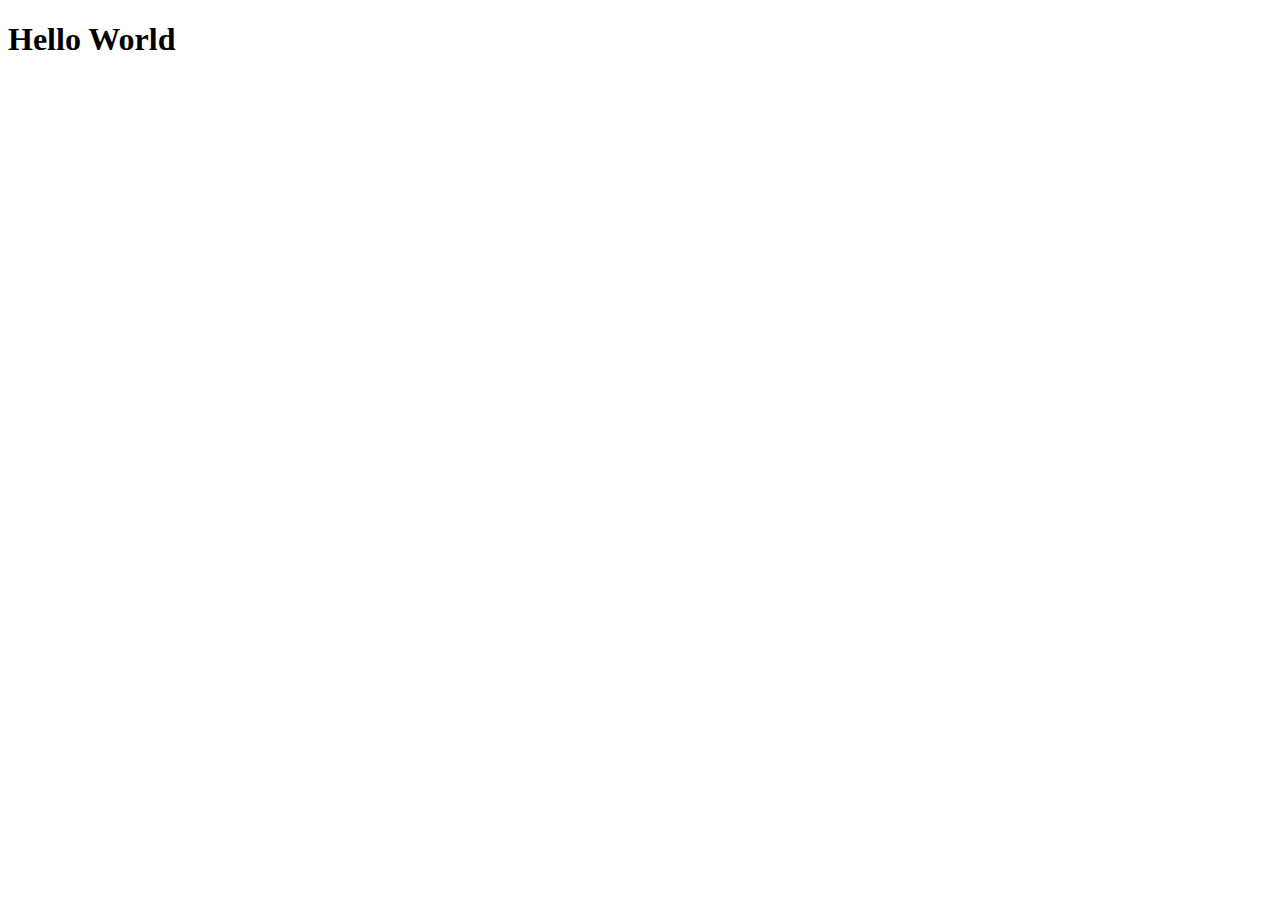
==== Week1/index.html @ f3f8fb04 "doing the thing" ====
<!DOCTYPE html>
<html lang="en">
<head>
    <meta charset="UTF-8">
    <meta name="viewport" content="width=device-width, initial-scale=1.0">
    <meta http-equiv="X-UA-Compatible" content="ie=edge">
    <title>Document</title>
</head>
<body>
    <h1>Hello World</h1>
</body>
</html>
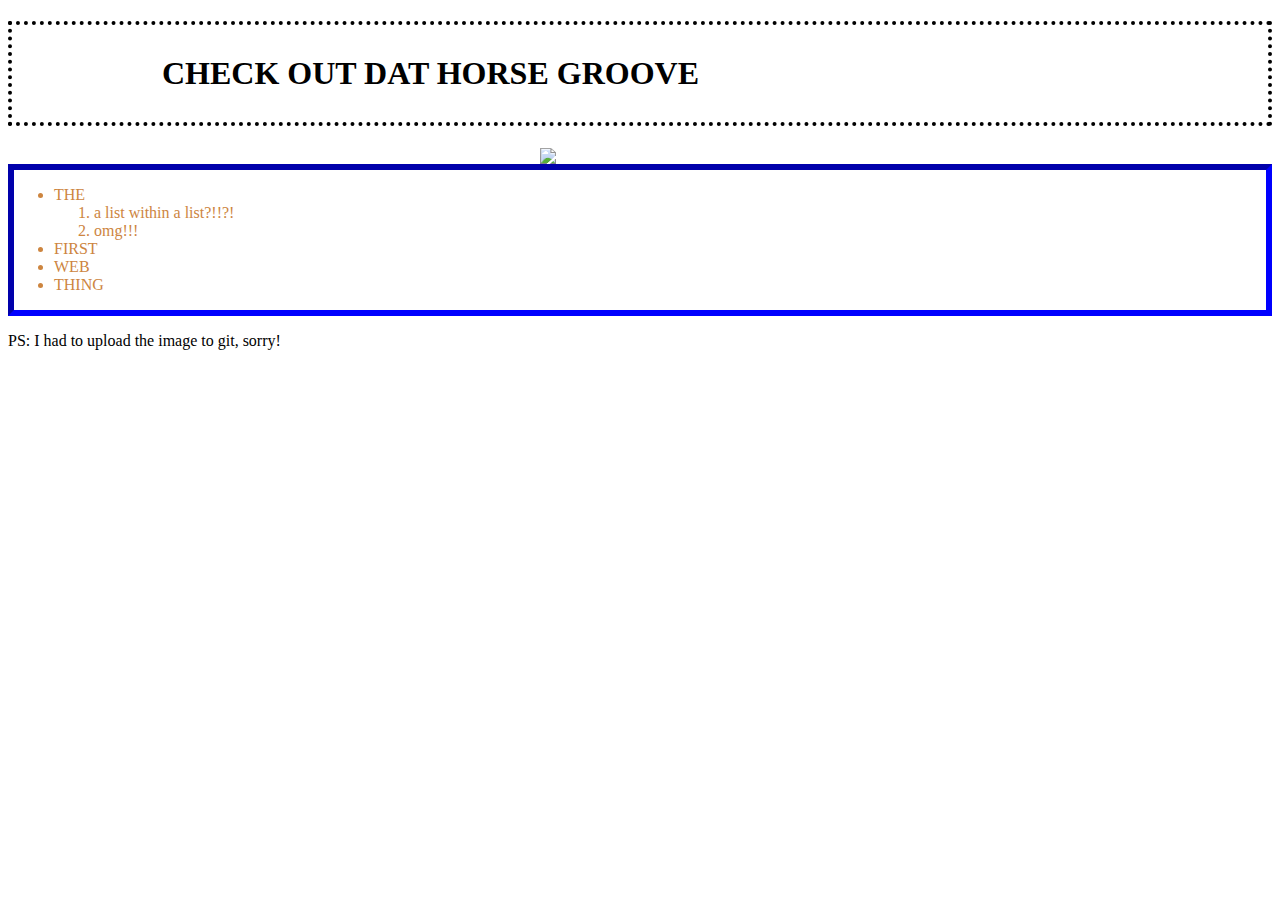
==== commit 77f54303: "Assignment 1 upload" ====
--- a/Week1/index.html
+++ b/Week1/index.html
@@ -1,12 +1,65 @@
 <!DOCTYPE html>
 <html lang="en">
+
 <head>
     <meta charset="UTF-8">
     <meta name="viewport" content="width=device-width, initial-scale=1.0">
     <meta http-equiv="X-UA-Compatible" content="ie=edge">
     <title>Document</title>
+    <style>
+        .center {
+            display: block;
+            margin: auto;
+        }
+
+        h1 {
+            color: black;
+        }
+
+        .coolheader {
+            font-size: 30px;
+        }
+
+        .smallheader2 {
+            color: green;
+        }
+
+        .smallheader {
+            color: magenta;
+        }
+
+        .boxs {
+
+            color: peru;
+            border: inset 6px blue;
+        }
+
+        .boxs2 {
+            padding: 30px 150px;
+            border: dotted 4px black
+        }
+    </style>
 </head>
+
 <body>
-    <h1>Hello World</h1>
+    <h1 class="boxs2">CHECK OUT DAT HORSE GROOVE</h1>
+    <img class="center" src=C:/Users/6820492/Desktop/WebProgramming_2020/Week1/horse.jpg width="200px">
+    <div class="boxs">
+        <ul>
+            <li>THE
+                <ol>
+                    <li>a list within a list?!!?!</li>
+                    <li>omg!!!</li>
+                </ol>
+
+            </li>
+            <li>FIRST</li>
+            <li>WEB</li>
+            <li>THING</li>
+        </ul>
+
+    </div>
+    <p align:right;>PS: I had to upload the image to git, sorry!</p>
 </body>
+
 </html>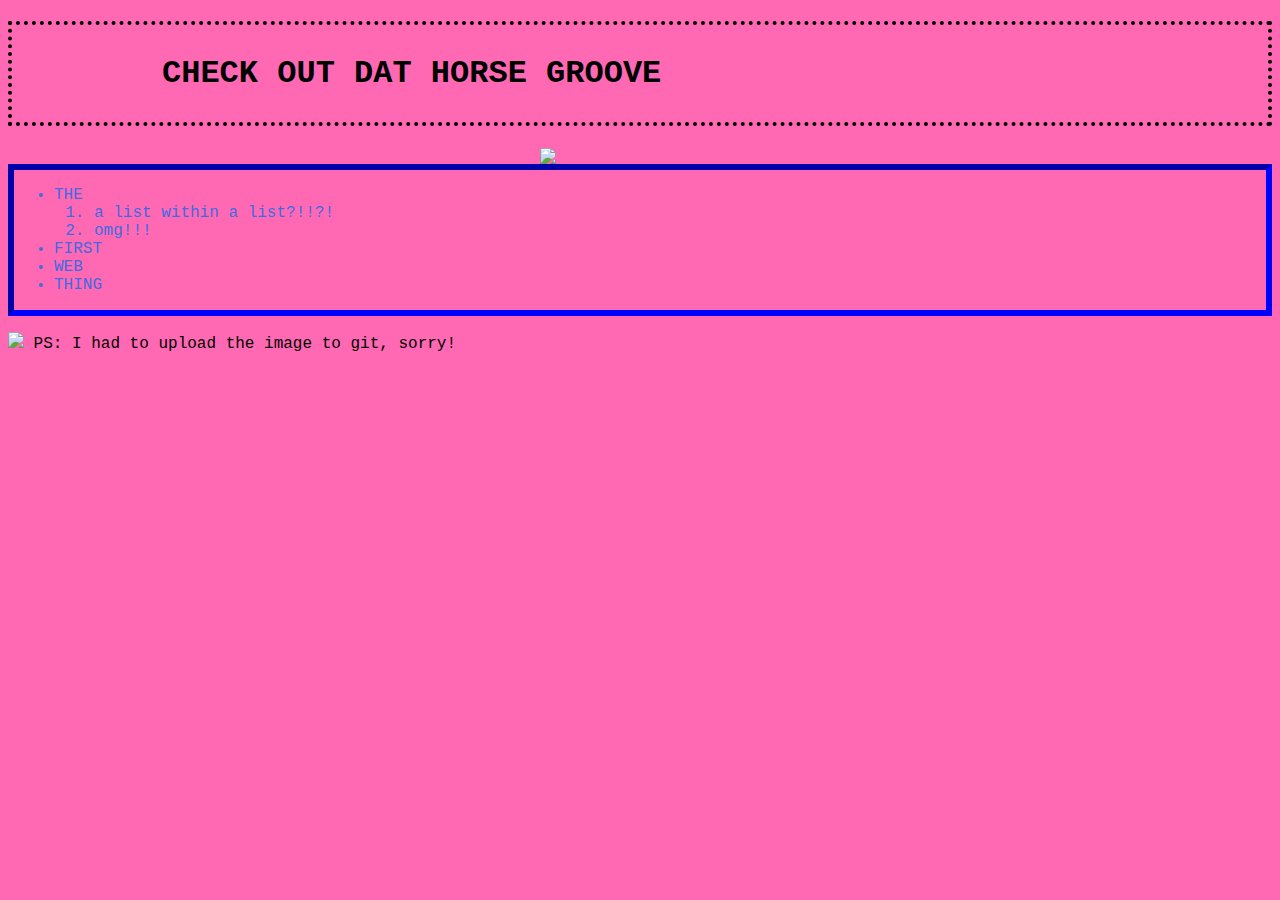
==== commit 9e5a314a: "week 1 finalized" ====
--- a/Week1/index.html
+++ b/Week1/index.html
@@ -7,6 +7,11 @@
     <meta http-equiv="X-UA-Compatible" content="ie=edge">
     <title>Document</title>
     <style>
+        .back {
+            background-color: hotpink;
+            font-family: 'Courier New', Courier, monospace;
+        }
+
         .center {
             display: block;
             margin: auto;
@@ -27,10 +32,13 @@
         .smallheader {
             color: magenta;
         }
+        .YeahImNotUsingThisOneEither{
+            size: 1000000000000000px;
+        }
 
         .boxs {
 
-            color: peru;
+            color: royalblue;
             border: inset 6px blue;
         }
 
@@ -38,28 +46,29 @@
             padding: 30px 150px;
             border: dotted 4px black
         }
+
+        .clippy {
+            width: 200px;
+        }
     </style>
 </head>
 
-<body>
+<body class="back">
     <h1 class="boxs2">CHECK OUT DAT HORSE GROOVE</h1>
-    <img class="center" src=C:/Users/6820492/Desktop/WebProgramming_2020/Week1/horse.jpg width="200px">
-    <div class="boxs">
-        <ul>
-            <li>THE
-                <ol>
-                    <li>a list within a list?!!?!</li>
-                    <li>omg!!!</li>
-                </ol>
-
-            </li>
-            <li>FIRST</li>
-            <li>WEB</li>
-            <li>THING</li>
-        </ul>
+    <img class="center clippy" src=C:/Users/6820492/Desktop/WebProgramming_2020/Week1/horse.jpg> <div class="boxs">
+    <ul>
+        <li>THE
+            <ol>
+                <li>a list within a list?!!?!</li>
+                <li>omg!!!</li>
+            </ol>
+        </li>
+        <li>FIRST</li>
+        <li>WEB</li>
+        <li>THING</li>
+    </ul>
 
     </div>
-    <p align:right;>PS: I had to upload the image to git, sorry!</p>
-</body>
-
-</html>+    <p>
+        <img class="clippy" src=C:/Users/6820492/Desktop/WebProgramming_2020/Week1/clippy.png> PS: I had to upload the
+            image to git, sorry!</p> </body> </html>